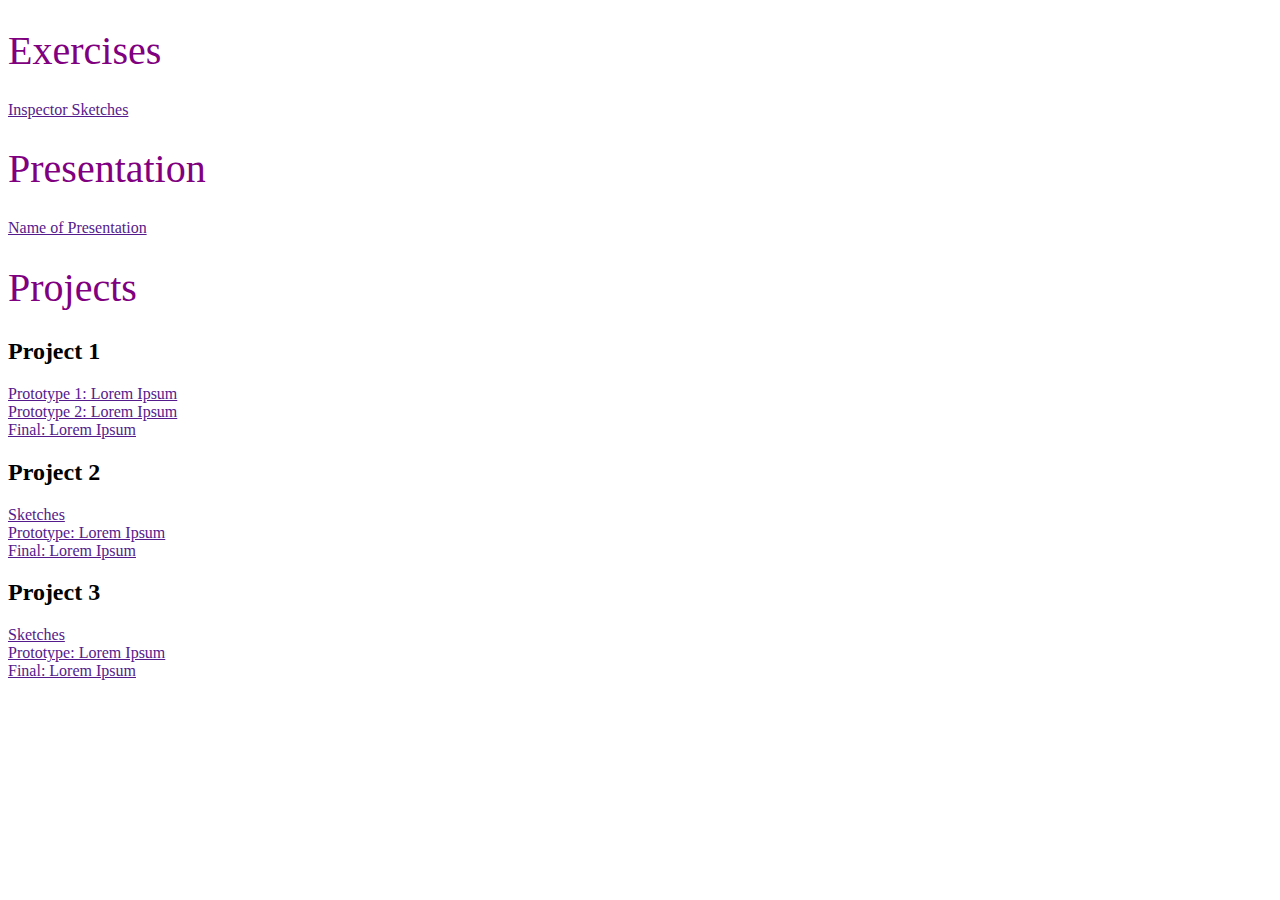
==== index.html @ 7c6813ec "Initial commit" ====
<!DOCTYPE html>
<html>

<head>
    <title>Jpis Homepage</title>
    <meta charset="utf-8" />
    <link rel="stylesheet" href="assets/main.css" type="text/css" />
    <style>

    h1 {
      font-weight: normal;
      font-size: 40px;
      color: purple;
    }
  </style>
</head>

<body> 
  <div>
      <h1>Exercises</h1>
      <a href="" target="blank">Inspector Sketches</a><br>
  </div>
  <div>
      <h1>Presentation</h1>
      <a href="" target="blank">Name of Presentation</a>
  </div>

  <div>
      <h1>Projects</h1>
      <h2>Project 1</h2>
      <a href="" target="blank">Prototype 1: Lorem Ipsum</a><br>
      <a href="" target="blank">Prototype 2: Lorem Ipsum</a><br>
      <a href="" target="blank">Final: Lorem Ipsum</a>
      <h2>Project 2</h2>
      <a href="" target="blank">Sketches</a><br>
      <a href="" target="blank">Prototype: Lorem Ipsum</a><br>
      <a href="" target="blank">Final: Lorem Ipsum</a>
      <h2>Project 3</h2>
      <a href="" target="blank">Sketches</a><br>
      <a href="" target="blank">Prototype: Lorem Ipsum</a><br>
      <a href="" target="blank">Final: Lorem Ipsum</a>
  </div>
</body>
</html>
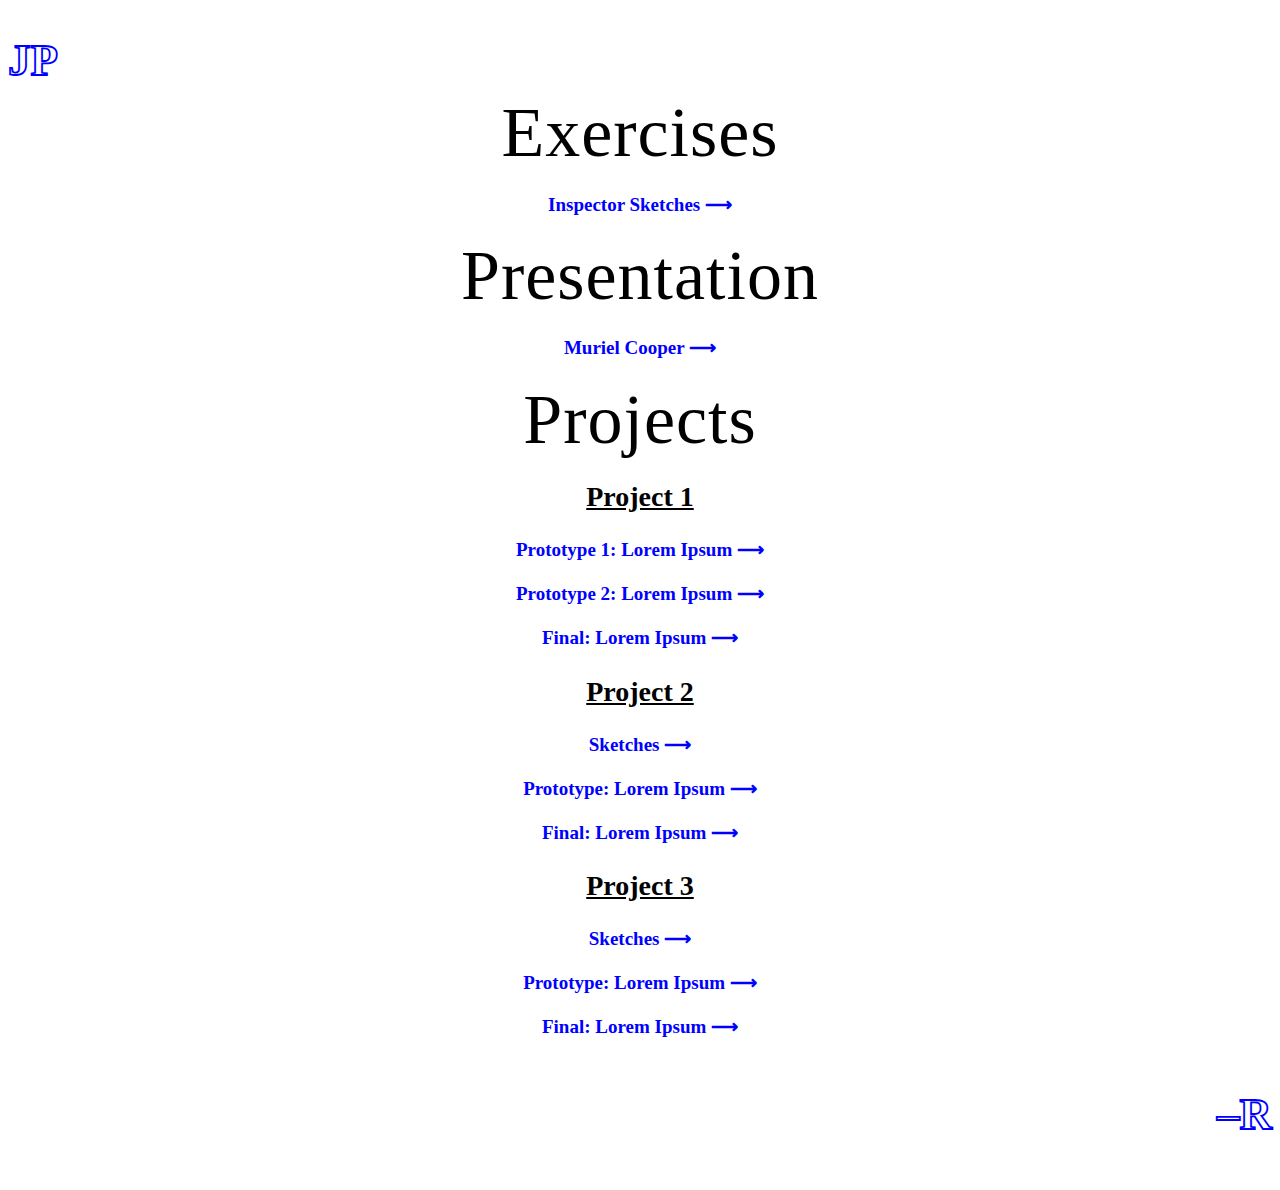
==== commit 4405b37a: "Patterns" ====
--- a/index.html
+++ b/index.html
@@ -3,43 +3,48 @@
 <html>
 
 <head>
-    <title>Jpis Homepage</title>
+    <title>JP–R</title>
     <meta charset="utf-8" />
-    <link rel="stylesheet" href="assets/main.css" type="text/css" />
-    <style>
+    <link rel="stylesheet" href="assets/main.css" type="text/css" />  
+</head>
+<style>
+a:visited {
+    color: blue;
+    text-decoration: none;
+}
+p.normal {
+    border: 2px solid black;
+}
+</style>
+<body> 
 
-    h1 {
-      font-weight: normal;
-      font-size: 40px;
-      color: purple;
-    }
-  </style>
-</head>
-
-<body> 
   <div>
-      <h1>Exercises</h1>
-      <a href="" target="blank">Inspector Sketches</a><br>
+    <h4>JP<h4>
+  <div/>
+  <div>
+    <h1>Exercises</h1>
+     <h3><a href="" target="blank">Inspector Sketches ⟶</a><br><h3>
   </div>
   <div>
       <h1>Presentation</h1>
-      <a href="" target="blank">Name of Presentation</a>
+      <h3><a href="" target="blank">Muriel Cooper ⟶</a><h3>
   </div>
 
   <div>
       <h1>Projects</h1>
       <h2>Project 1</h2>
-      <a href="" target="blank">Prototype 1: Lorem Ipsum</a><br>
-      <a href="" target="blank">Prototype 2: Lorem Ipsum</a><br>
-      <a href="" target="blank">Final: Lorem Ipsum</a>
+      <h3><a href="" target="blank">Prototype 1: Lorem Ipsum ⟶</a><br><h3>
+      <h3><a href="" target="blank">Prototype 2: Lorem Ipsum ⟶</a><br><h3>
+      <h3><a href="" target="blank">Final: Lorem Ipsum ⟶</a><h3>
       <h2>Project 2</h2>
-      <a href="" target="blank">Sketches</a><br>
-      <a href="" target="blank">Prototype: Lorem Ipsum</a><br>
-      <a href="" target="blank">Final: Lorem Ipsum</a>
+      <h3><a href="" target="blank">Sketches ⟶</a><br><h3>
+      <h3><a href="" target="blank">Prototype: Lorem Ipsum ⟶</a><br><h3>
+      <h3><a href="" target="blank">Final: Lorem Ipsum ⟶</a><h3>
       <h2>Project 3</h2>
-      <a href="" target="blank">Sketches</a><br>
-      <a href="" target="blank">Prototype: Lorem Ipsum</a><br>
-      <a href="" target="blank">Final: Lorem Ipsum</a>
+      <h3><a href="" target="blank">Sketches ⟶</a><br><h3>
+      <h3><a href="" target="blank">Prototype: Lorem Ipsum ⟶</a><br><h3>
+      <h3><a href="" target="blank">Final: Lorem Ipsum ⟶</a><h3>
   </div>
+   <h5>–R<h5>
 </body>
 </html>--- a/assets/main.css
+++ b/assets/main.css
@@ -0,0 +1,92 @@
+ body{
+ 	background-color: white;
+ 	
+ }
+
+a{
+	text-decoration: none;
+}
+
+ h1 {
+ 	font-family: 'Apercu';
+ 	font-weight: 400;
+    font-size: 70px;
+    color: black;
+    -webkit-text-stroke-width: 0px;
+   	-webkit-text-stroke-color: black;
+   	margin-left:0px;
+   	text-decoration: none;
+   	text-align: center;
+   	line-height: 25px;
+   	letter-spacing: 1.0px;
+  }
+
+  h2 {
+  	font-family: 'Larish Neue';
+  	font-weight: 600;
+  	font-size: 28px;
+  	color: black;
+  	-webkit-text-stroke-width: 0px;
+   	-webkit-text-stroke-color: white;
+    margin-left:0px;
+   	text-decoration: underline;
+   	line-height: 2;
+   	text-align: center;
+   	line-height: 35px;
+   	letter-spacing: 0px;
+}
+
+
+  h3 {
+  	font-family: 'Apercu';
+  	font-weight: 600;
+  	font-size: 19px;
+  	color: blue;
+  	-webkit-text-stroke-width: 0px;
+   	-webkit-text-stroke-color: white;
+   	margin-left:0px;
+   	text-decoration: none;
+   	text-align: center;
+   	line-height: 25px;
+   	
+   		
+  }
+
+  h4 {
+  	font-family: 'Apercu'; 
+    font-weight: 800;
+    font-size: 45px;
+    color: white;
+    -webkit-text-stroke-width: 1.8px;
+   	-webkit-text-stroke-color: blue;
+   	text-decoration: unset;
+   	line-height: 0;
+   }
+
+  h5 {
+  	font-family: 'Apercu'; 
+    font-weight: 800;
+    font-size: 45px;
+    color: white;
+    -webkit-text-stroke-width: 1.8px;
+   	-webkit-text-stroke-color: blue;
+   	text-decoration: unset;
+   	text-align: right;
+   	line-height: -1.0;
+  }
+
+  h6{ 
+  
+  font-family: 'Apercu'; 
+    font-weight: 100;
+    font-size: 10px;
+    color: blue;
+    -webkit-text-stroke-width: 0px;
+   	-webkit-text-stroke-color: blue;
+   	text-decoration: unset;
+   	text-align: left;
+   	line-height: -1.0;
+
+   }
+
+}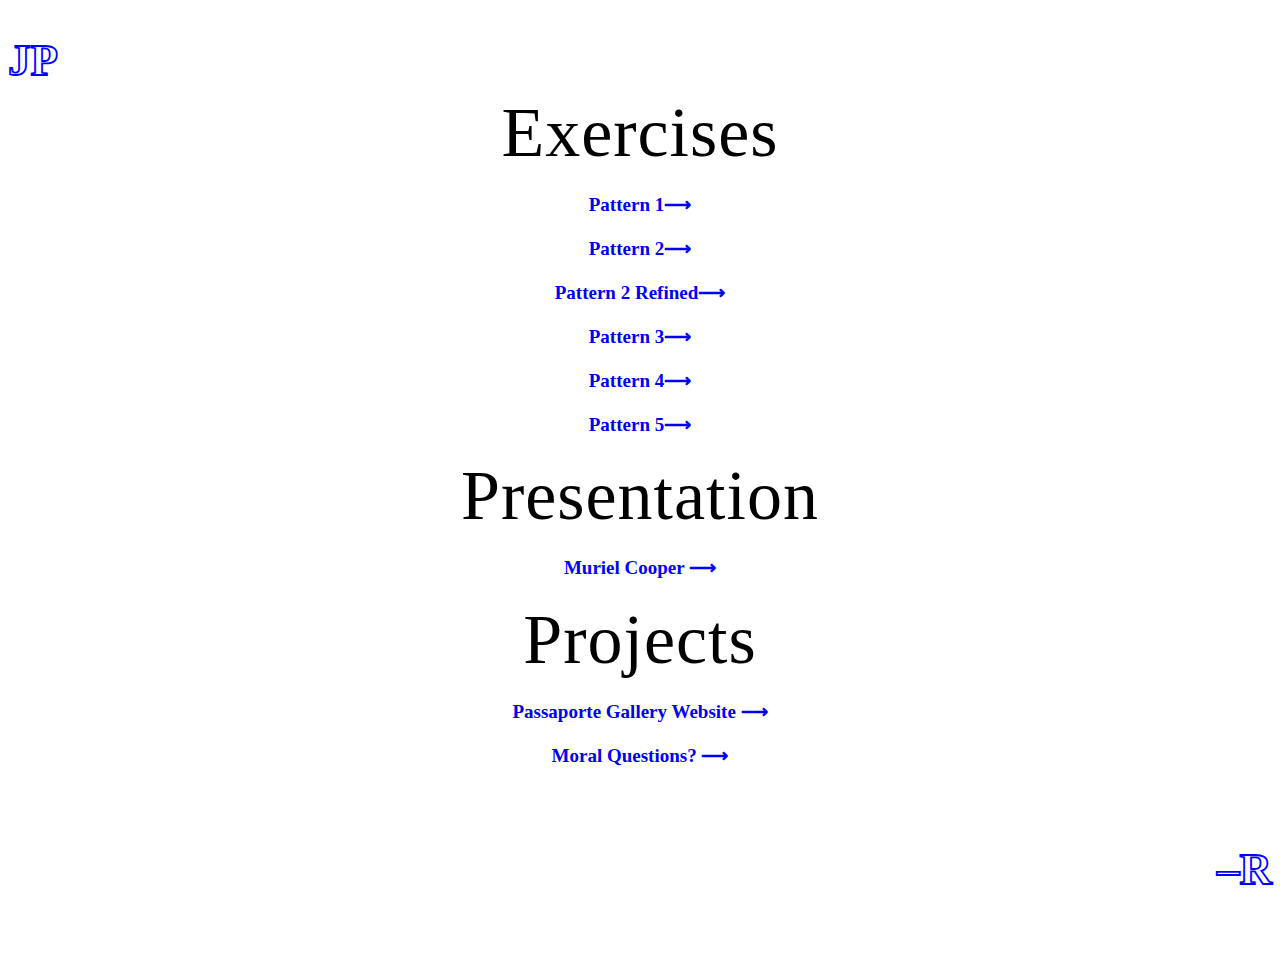
==== commit 267bbed0: "Add files via upload" ====
--- a/index.html
+++ b/index.html
@@ -17,13 +17,18 @@
 }
 </style>
 <body> 
-
-  <div>
-    <h4>JP<h4>
-  <div/>
+    <div class="sticky1"><h4> JP<h4></div>
   <div>
     <h1>Exercises</h1>
-     <h3><a href="" target="blank">Inspector Sketches ⟶</a><br><h3>
+     
+    
+     <h3> <a href="Pattern 1/Pattern1.html">Pattern 1⟶</a></h3>
+     <h3> <a href="Pattern2/Pattern2.html">Pattern 2⟶</a></h3>
+     <h3> <a href="Pattern2 Refined/Pattern2 Refined.html">Pattern 2 Refined⟶</a></h3>
+     <h3> <a href="Pattern 3/Pattern 3.html">Pattern 3⟶</a></h3>
+     <h3> <a href="Pattern 4/Pattern 4.html">Pattern 4⟶</a></h3>
+     <h3> <a href="Pattern 5/Pattern 5.html">Pattern 5⟶</a></h3>
+
   </div>
   <div>
       <h1>Presentation</h1>
@@ -32,18 +37,10 @@
 
   <div>
       <h1>Projects</h1>
-      <h2>Project 1</h2>
-      <h3><a href="" target="blank">Prototype 1: Lorem Ipsum ⟶</a><br><h3>
-      <h3><a href="" target="blank">Prototype 2: Lorem Ipsum ⟶</a><br><h3>
-      <h3><a href="" target="blank">Final: Lorem Ipsum ⟶</a><h3>
-      <h2>Project 2</h2>
-      <h3><a href="" target="blank">Sketches ⟶</a><br><h3>
-      <h3><a href="" target="blank">Prototype: Lorem Ipsum ⟶</a><br><h3>
-      <h3><a href="" target="blank">Final: Lorem Ipsum ⟶</a><h3>
-      <h2>Project 3</h2>
-      <h3><a href="" target="blank">Sketches ⟶</a><br><h3>
-      <h3><a href="" target="blank">Prototype: Lorem Ipsum ⟶</a><br><h3>
-      <h3><a href="" target="blank">Final: Lorem Ipsum ⟶</a><h3>
+      
+      <h3><a href="passaporte/index.html">Passaporte Gallery Website ⟶</a><br><h3>
+  
+      <h3><a href="moral_questions_refine/test.html">Moral Questions? ⟶</a><h3>
   </div>
    <h5>–R<h5>
 </body>
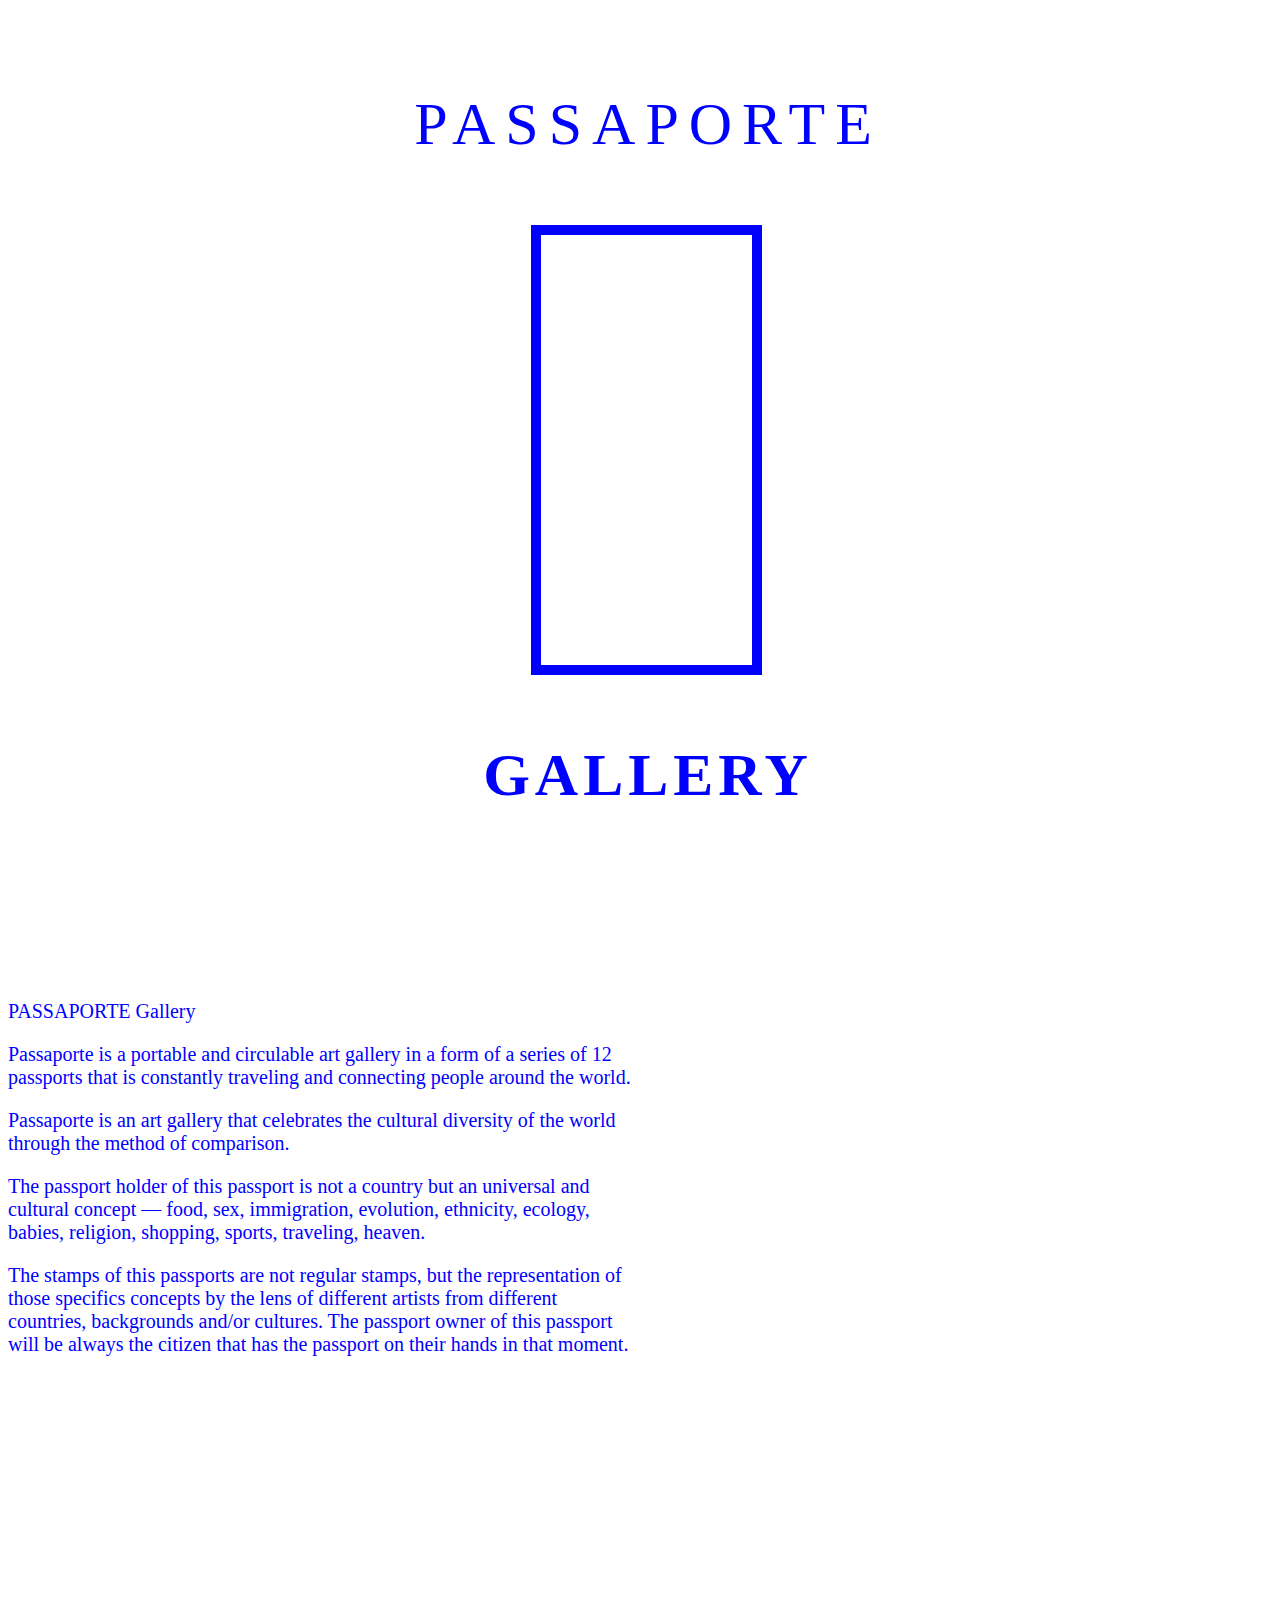
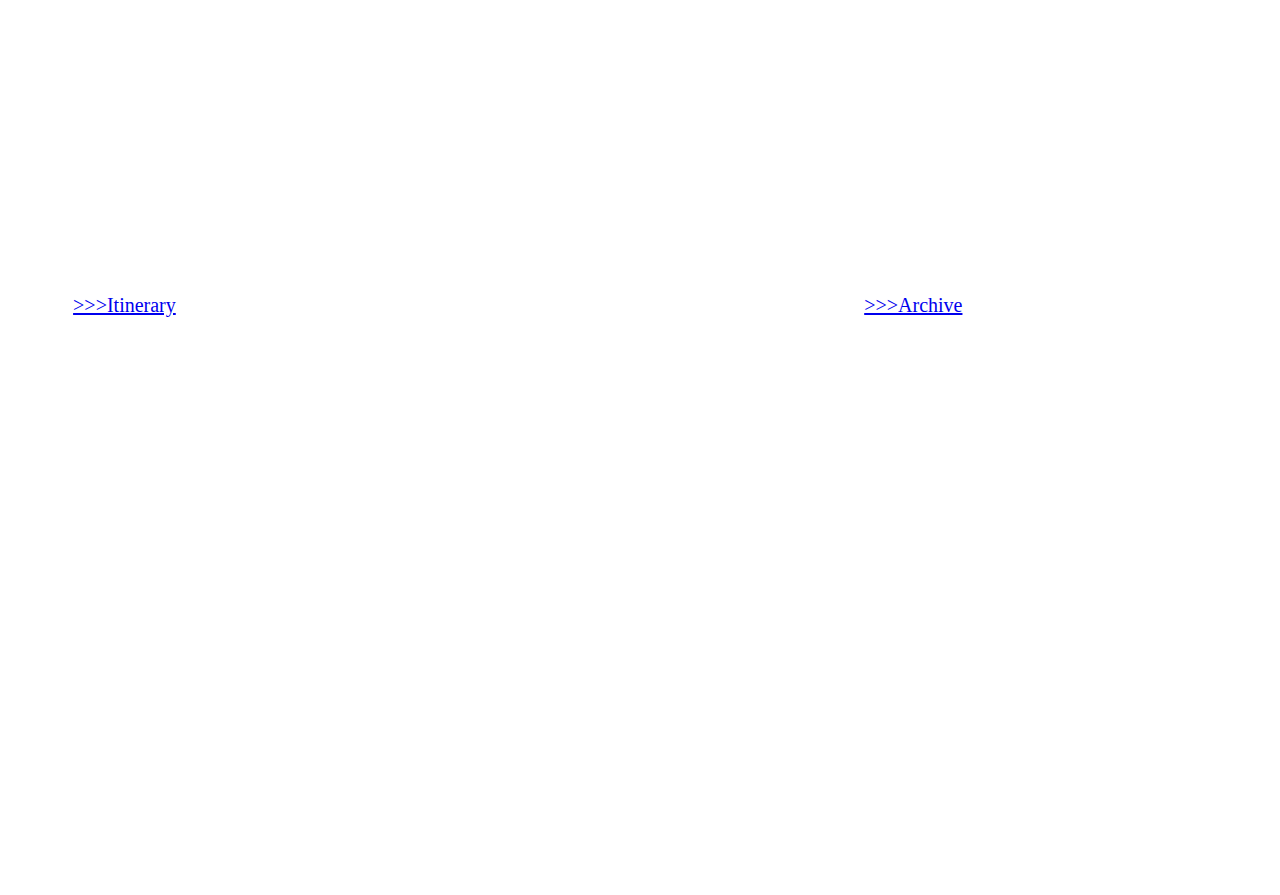
==== commit c30b27b2: "Add files via upload" ====
--- a/index.html
+++ b/index.html
@@ -1,11 +1,10 @@
-
 <!DOCTYPE html>
 <html>
 
 <head>
-    <title>JP–R</title>
+    <title>PASSAPORTE Gallery</title>
     <meta charset="utf-8" />
-    <link rel="stylesheet" href="assets/main.css" type="text/css" />  
+    <link rel="stylesheet" href="style.css" type="text/css" />  
 </head>
 <style>
 a:visited {
@@ -17,31 +16,41 @@
 }
 </style>
 <body> 
-    <div class="sticky1"><h4> JP<h4></div>
-  <div>
-    <h1>Exercises</h1>
+
+   <h1>PASSAPORTE</h1>
+   <div id="rectangle">
+    <div></div> 
+</div>
+   <h2>GALLERY</h2>
+
+    
+    <h3><p> 
+PASSAPORTE Gallery
+<p>
+Passaporte is a portable and circulable art gallery in a form of a series of 12 passports that is constantly traveling and connecting people around the world. 			
+<p>
+Passaporte is an art gallery that celebrates the cultural diversity of the world through the method of comparison.
+<p>
+The passport holder of this passport is not a country but an universal and cultural concept — food, sex, immigration, evolution, ethnicity, ecology, babies, religion, shopping, sports, traveling, heaven. 
+<p>
+The stamps of this passports are not regular stamps, but the representation of those specifics concepts by the lens of different artists from different countries, backgrounds and/or cultures. 						
+The passport owner of this passport will be always the citizen that has the passport on their hands in that moment.
+
+	</p></h3>
+    
      
-    
-     <h3> <a href="Pattern 1/Pattern1.html">Pattern 1⟶</a></h3>
-     <h3> <a href="Pattern2/Pattern2.html">Pattern 2⟶</a></h3>
-     <h3> <a href="Pattern2 Refined/Pattern2 Refined.html">Pattern 2 Refined⟶</a></h3>
-     <h3> <a href="Pattern 3/Pattern 3.html">Pattern 3⟶</a></h3>
-     <h3> <a href="Pattern 4/Pattern 4.html">Pattern 4⟶</a></h3>
-     <h3> <a href="Pattern 5/Pattern 5.html">Pattern 5⟶</a></h3>
-
-  </div>
-  <div>
-      <h1>Presentation</h1>
-      <h3><a href="" target="blank">Muriel Cooper ⟶</a><h3>
+     
   </div>
 
-  <div>
-      <h1>Projects</h1>
-      
-      <h3><a href="passaporte/index.html">Passaporte Gallery Website ⟶</a><br><h3>
-  
-      <h3><a href="moral_questions_refine/test.html">Moral Questions? ⟶</a><h3>
+<div class="row">
+  <div class="column" style="background-color:white;">
+    <h4> <p><a href="itinerary.html">>>>Itinerary</a></p></h4>
+    
   </div>
-   <h5>–R<h5>
+  <div class="column" style="background-color:white;">
+    <h5> <a href="archive.html">>>>Archive</a></h5>
+    
+  </div>
+</div>
 </body>
 </html>--- a/style.css
+++ b/style.css
@@ -0,0 +1,250 @@
+ body{
+ 	background-color: white;
+}
+
+ h1 {
+    font-family: 'Apercu'; 
+    font-weight: 400;
+    font-size: 60px;
+    width: 100%;
+    color: blue;
+    text-decoration: unset;
+    position: fixed;
+    text-align: center;
+    top: 10%;
+    margin: 0px;
+    margin-top: 0px;
+    margin-right: 0%; 
+    letter-spacing: 10px;
+  }
+
+h2 {
+
+  font-family: 'Foundry Plek';
+  font-weight: 800;
+  font-size: 60px;
+  width: 100%;
+  color: blue;
+  text-decoration: unset;
+  position: fixed;
+  bottom: 10%;
+  margin: 0px;
+  text-align: center;
+  letter-spacing: 5px;
+
+}
+
+h3 {
+  font-family: 'Apercu'; 
+    font-weight: 400;
+    font-size: 20px;
+    color: blue;
+    text-decoration: unset;
+    text-align: left;
+    
+    left: 0px;
+    margin: 0px;
+    margin-top: 1000px;
+    margin-right: 50%; 
+}
+
+h4 {
+  font-family: 'Apercu'; 
+    font-weight: 400;
+    font-size: 20px;
+    color: blue;
+    text-decoration: unset;
+    text-align: left;
+    
+    left: 0px;
+    margin: 0px;
+    margin-left: 9%;
+    margin-right: 50%;
+    margin-top: 83%; 
+}
+
+h5 {
+  font-family: 'Apercu'; 
+    font-weight: 400;
+    font-size: 20px;
+    color: blue;
+    text-decoration: unset;
+    text-align: left;
+    left: 0px;
+    margin: 0%;
+    margin-left: 35%;
+    margin-right: 50%;
+    margin-top: 83%; 
+}
+
+h6 {
+  font-family: 'Apercu'; 
+    font-weight: 400;
+    font-size: 20px;
+    color: blue;
+    text-decoration: unset;
+    text-align: left;
+    
+    left: 0px;
+    margin: 0px;
+    margin-left: 5%;
+    margin-right: 50%;
+    margin-top: 18.85%; 
+}
+
+h7 {
+  font-family:  monospace; 
+    font-weight: 400;
+    font-size: 20px;
+    color: blue;
+    text-decoration: unset;
+    text-align: left;
+    
+    left: 0px;
+    margin: 0px;
+    margin-left: 18.15%;
+    margin-right: 50%;
+    margin-top: 22.1%; 
+}
+
+h8 {
+  font-family: monospace; 
+    font-weight: 400;
+    font-size: 20px;
+    color: blue;
+    text-decoration: unset;
+    text-align: left;
+    
+    left: 0px;
+    margin: 0px;
+    margin-left: 9.15%;
+    margin-right: 50%;
+    margin-top: 22.1%; 
+}
+
+h9 {
+  font-family: monospace; 
+    font-weight: 400;
+    font-size: 20px;
+    color: blue;
+    text-decoration: line-through;
+    text-align: left;
+    
+    left: 0px;
+    margin: 0px;
+    margin-left: 9.15%;
+    margin-right: 50%;
+    margin-top: 22.1%; 
+}
+h10 {
+    font-family: 'Apercu'; 
+    font-weight: 400;
+    font-size: 60px;
+    width: 100%;
+    color: red;
+    text-decoration: unset;
+    position: fixed;
+    text-align: center;
+    top: 10%;
+    margin: 0px;
+    margin-top: 0px;
+    margin-right: 0%; 
+    letter-spacing: 10px;
+  }
+
+h11 {
+
+  font-family: 'Foundry Plek';
+  font-weight: 800;
+  font-size: 60px;
+  width: 100%;
+  color: red;
+  text-decoration: unset;
+  position: fixed;
+  bottom: 10%;
+  margin: 0px;
+  text-align: center;
+  letter-spacing: 5px;
+
+}
+
+h12 {
+  font-family: 'Apercu'; 
+    font-weight: 400;
+    font-size: 20px;
+    color: red;
+    text-decoration: unset;
+    text-align: left;
+    left: 0px;
+    margin: 0px;
+    margin-left: 25.15%;
+    margin-right: 50%;
+    margin-top: 52.1%; 
+}
+
+
+#squares div{
+  height: 5vw;
+  width: 1vw;
+  background-color: ffc001;
+  margin: 1vw;
+  float: right;
+
+}
+
+* {
+    box-sizing: border-box;
+
+
+}
+#rectangle div {
+  height: 50%;
+  width: 18%;
+  border: blue;
+  border-style: solid;
+  border-width: 10px;
+  margin: 2vw;
+  color: blue;
+  position: fixed;
+  bottom: 25%;
+  right: 40.5%;
+  margin: 0px;
+  float: center;
+
+
+}
+
+#rectangle2 div {
+  height: 50%;
+  width: 18%;
+  border: red;
+  border-style: solid;
+  border-width: 10px;
+  margin: 2vw;
+  color: red;
+  position: fixed;
+  bottom: 25%;
+  right: 40.5%;
+  margin: 0px;
+  float: center;
+
+
+}
+
+
+
+/* Create two equal columns that floats next to each other */
+.column {
+    float: left;
+    width: 50%;
+    height: 100%;
+    padding: 10px;
+   /* Should be removed. Only for demonstration */
+}
+
+.row:after {
+    content: "";
+    height: 60vh;
+    display: table;
+    clear: both;
+}
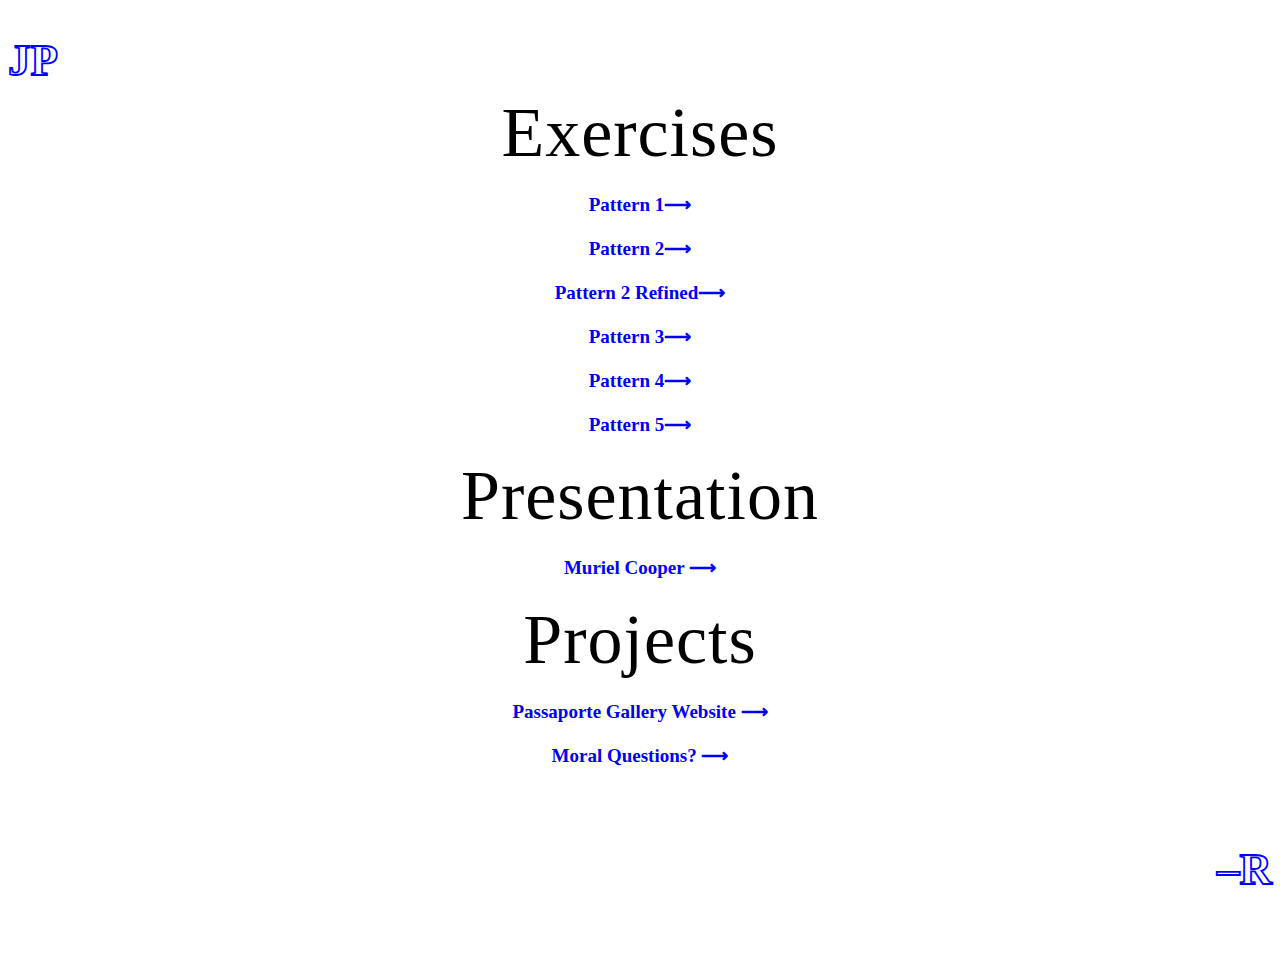
==== commit 42c1114c: "Add files via upload" ====
--- a/index.html
+++ b/index.html
@@ -1,10 +1,11 @@
+
 <!DOCTYPE html>
 <html>
 
 <head>
-    <title>PASSAPORTE Gallery</title>
+    <title>JP–R</title>
     <meta charset="utf-8" />
-    <link rel="stylesheet" href="style.css" type="text/css" />  
+    <link rel="stylesheet" href="assets/main.css" type="text/css" />  
 </head>
 <style>
 a:visited {
@@ -16,41 +17,31 @@
 }
 </style>
 <body> 
+    <div class="sticky1"><h4> JP<h4></div>
+  <div>
+    <h1>Exercises</h1>
+     
+    
+     <h3> <a href="Pattern 1/Pattern1.html">Pattern 1⟶</a></h3>
+     <h3> <a href="Pattern2/Pattern2.html">Pattern 2⟶</a></h3>
+     <h3> <a href="Pattern2 Refined/Pattern2 Refined.html">Pattern 2 Refined⟶</a></h3>
+     <h3> <a href="Pattern 3/Pattern 3.html">Pattern 3⟶</a></h3>
+     <h3> <a href="Pattern 4/Pattern 4.html">Pattern 4⟶</a></h3>
+     <h3> <a href="Pattern 5/Pattern 5.html">Pattern 5⟶</a></h3>
 
-   <h1>PASSAPORTE</h1>
-   <div id="rectangle">
-    <div></div> 
-</div>
-   <h2>GALLERY</h2>
-
-    
-    <h3><p> 
-PASSAPORTE Gallery
-<p>
-Passaporte is a portable and circulable art gallery in a form of a series of 12 passports that is constantly traveling and connecting people around the world. 			
-<p>
-Passaporte is an art gallery that celebrates the cultural diversity of the world through the method of comparison.
-<p>
-The passport holder of this passport is not a country but an universal and cultural concept — food, sex, immigration, evolution, ethnicity, ecology, babies, religion, shopping, sports, traveling, heaven. 
-<p>
-The stamps of this passports are not regular stamps, but the representation of those specifics concepts by the lens of different artists from different countries, backgrounds and/or cultures. 						
-The passport owner of this passport will be always the citizen that has the passport on their hands in that moment.
-
-	</p></h3>
-    
-     
-     
+  </div>
+  <div>
+      <h1>Presentation</h1>
+      <h3><a href="" target="blank">Muriel Cooper ⟶</a><h3>
   </div>
 
-<div class="row">
-  <div class="column" style="background-color:white;">
-    <h4> <p><a href="itinerary.html">>>>Itinerary</a></p></h4>
-    
+  <div>
+      <h1>Projects</h1>
+      
+      <h3><a href="passaporte/index.html">Passaporte Gallery Website ⟶</a><br><h3>
+  
+      <h3><a href="moral_questions_refine/test.html">Moral Questions? ⟶</a><h3>
   </div>
-  <div class="column" style="background-color:white;">
-    <h5> <a href="archive.html">>>>Archive</a></h5>
-    
-  </div>
-</div>
+   <h5>–R<h5>
 </body>
 </html>--- a/assets/main.css
+++ b/assets/main.css
@@ -0,0 +1,92 @@
+ body{
+ 	background-color: white;
+ 	
+ }
+
+a{
+	text-decoration: none;
+}
+
+ h1 {
+ 	font-family: 'Apercu';
+ 	font-weight: 400;
+    font-size: 70px;
+    color: black;
+    -webkit-text-stroke-width: 0px;
+   	-webkit-text-stroke-color: black;
+   	margin-left:0px;
+   	text-decoration: none;
+   	text-align: center;
+   	line-height: 25px;
+   	letter-spacing: 1.0px;
+  }
+
+  h2 {
+  	font-family: 'Larish Neue';
+  	font-weight: 600;
+  	font-size: 28px;
+  	color: black;
+  	-webkit-text-stroke-width: 0px;
+   	-webkit-text-stroke-color: white;
+    margin-left:0px;
+   	text-decoration: underline;
+   	line-height: 2;
+   	text-align: center;
+   	line-height: 35px;
+   	letter-spacing: 0px;
+}
+
+
+  h3 {
+  	font-family: 'Apercu';
+  	font-weight: 600;
+  	font-size: 19px;
+  	color: blue;
+  	-webkit-text-stroke-width: 0px;
+   	-webkit-text-stroke-color: white;
+   	margin-left:0px;
+   	text-decoration: none;
+   	text-align: center;
+   	line-height: 25px;
+   	
+   		
+  }
+
+  h4 {
+  	font-family: 'Apercu'; 
+    font-weight: 800;
+    font-size: 45px;
+    color: white;
+    -webkit-text-stroke-width: 1.8px;
+   	-webkit-text-stroke-color: blue;
+   	text-decoration: unset;
+   	line-height: 0;
+   }
+
+  h5 {
+  	font-family: 'Apercu'; 
+    font-weight: 800;
+    font-size: 45px;
+    color: white;
+    -webkit-text-stroke-width: 1.8px;
+   	-webkit-text-stroke-color: blue;
+   	text-decoration: unset;
+   	text-align: right;
+   	line-height: -1.0;
+  }
+
+  h6{ 
+  
+  font-family: 'Apercu'; 
+    font-weight: 100;
+    font-size: 10px;
+    color: blue;
+    -webkit-text-stroke-width: 0px;
+   	-webkit-text-stroke-color: blue;
+   	text-decoration: unset;
+   	text-align: left;
+   	line-height: -1.0;
+
+   }
+
+}